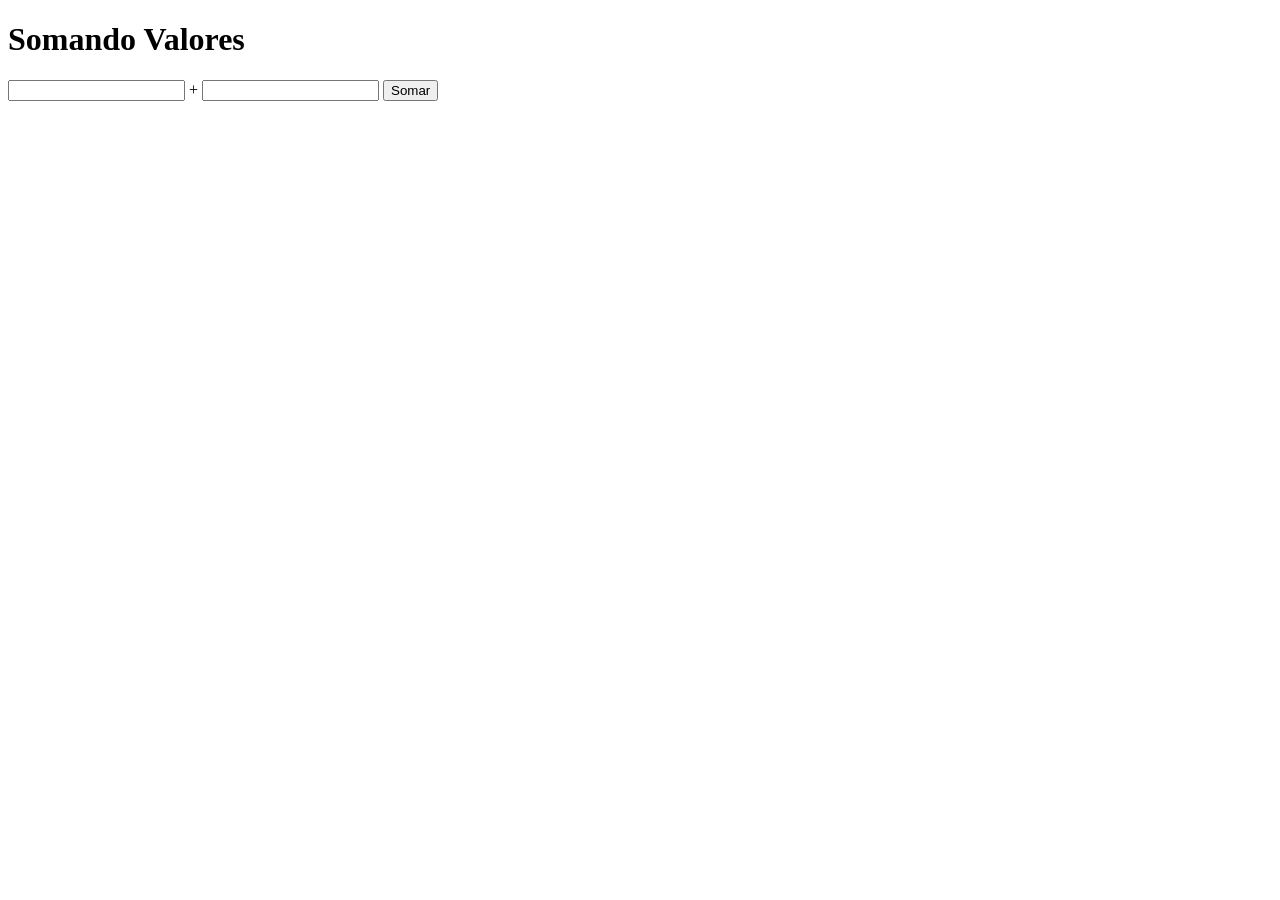
==== Aula 10/Ex010.html @ 15d51e4c "Adicionando exercícios da aula 10. Adicionando alguns comandos básicos visto na aula 10!" ====
<!DOCTYPE html>
<html lang="pt-br">
<head>
    <meta charset="UTF-8">
    <meta name="viewport" content="width=device-width, initial-scale=1.0">
    <title>Somando Números</title>
</head>
<body>
    <h1>Somando Valores</h1>
    <input type="number" name="txtn1" id="txtn1"> +
    <input type="number" name="txtn2" id="txtn2">
    <input type="button" value="Somar" onclick="somar()">
</body>
</html>
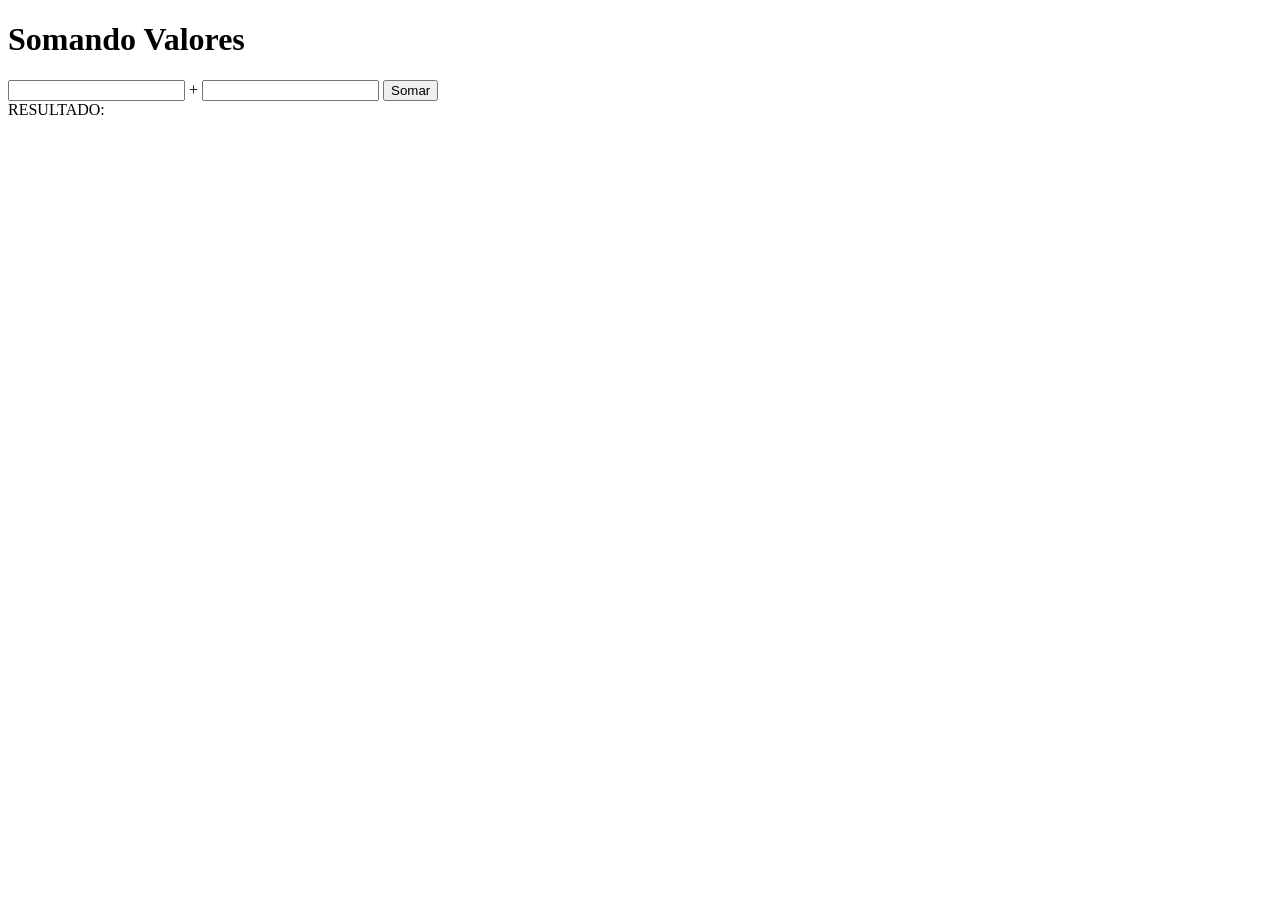
==== commit b47f5871: "Modificações nos arquivos. Adicionando modificações nos arquivos e adicionando um arquivo .js com o " ====
--- a/Aula 10/Ex010.html
+++ b/Aula 10/Ex010.html
@@ -1,14 +1,21 @@
 <!DOCTYPE html>
 <html lang="pt-br">
+
 <head>
     <meta charset="UTF-8">
     <meta name="viewport" content="width=device-width, initial-scale=1.0">
     <title>Somando Números</title>
+    <script src="Ex010.js" defer></script>
 </head>
+
 <body>
     <h1>Somando Valores</h1>
     <input type="number" name="txtn1" id="txtn1"> +
     <input type="number" name="txtn2" id="txtn2">
-    <input type="button" value="Somar" onclick="somar()">
+    <input type="button" value="Somar" id="btnSomar">
+
+    <div id="res">RESULTADO:</div>
+
 </body>
+
 </html>
